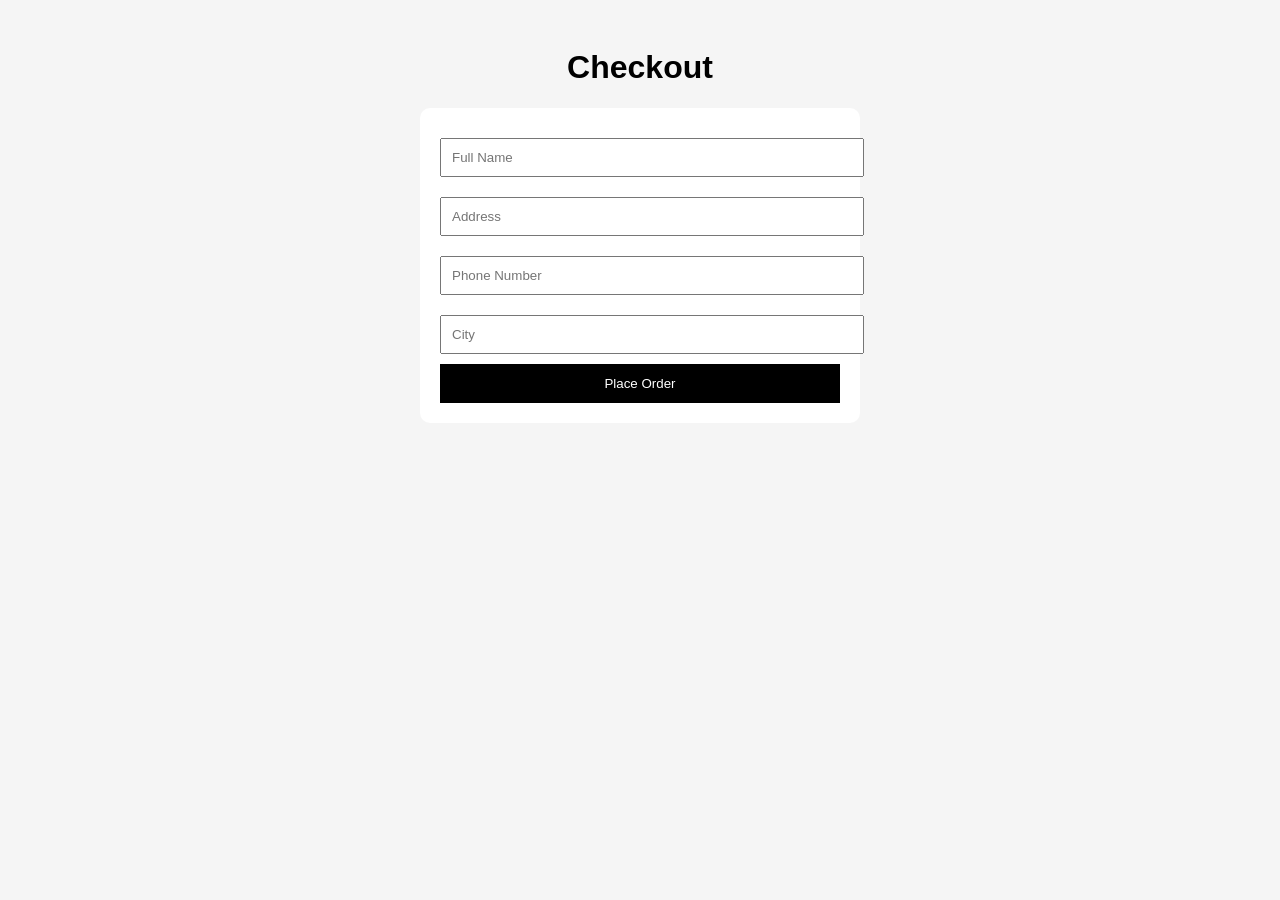
==== Checkout.html @ 077f1f32 "Create Checkout.html" ====
<!DOCTYPE html>
<html lang="en">
<head>
  <meta charset="UTF-8">
  <title>Checkout</title>

  <style>
    body {
      font-family: Arial;
      padding: 20px;
      background: #f5f5f5;
    }

    h1 {
      text-align: center;
    }

    .form {
      max-width: 400px;
      margin: auto;
      background: white;
      padding: 20px;
      border-radius: 10px;
    }

    input {
      width: 100%;
      padding: 10px;
      margin: 10px 0;
    }

    button {
      width: 100%;
      padding: 12px;
      background: black;
      color: white;
      border: none;
      cursor: pointer;
    }
  </style>
</head>
<body>

<h1>Checkout</h1>

<div class="form">
  <input type="text" placeholder="Full Name">
  <input type="text" placeholder="Address">
  <input type="text" placeholder="Phone Number">
  <input type="text" placeholder="City">

  <button onclick="placeOrder()">Place Order</button>
</div>

<script>
function placeOrder() {
  alert("Order placed successfully!");
  localStorage.removeItem("cart");
  window.location.href = "index.html";
}
</script>

</body>
</html>
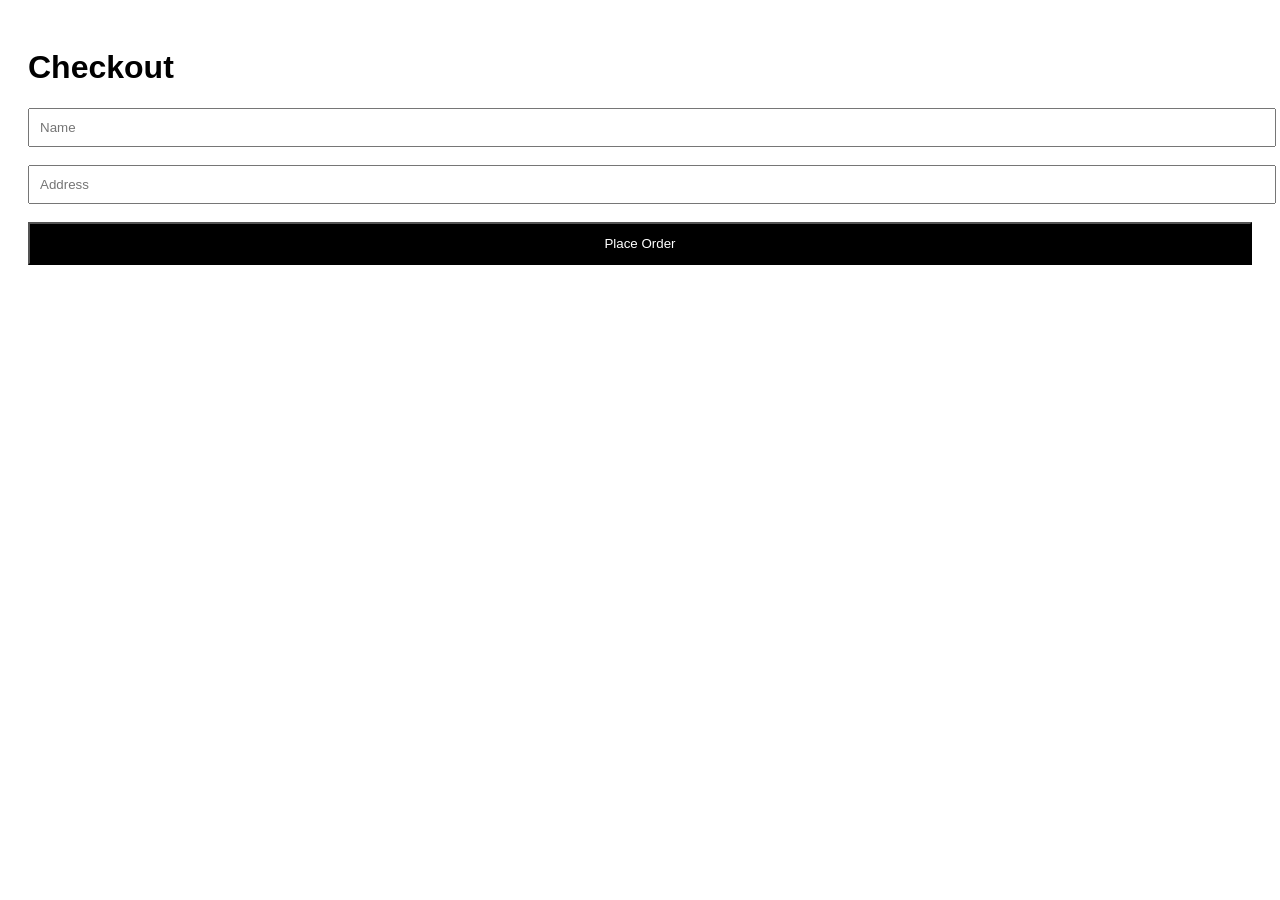
==== commit 5da7bedd: "Update Checkout.html" ====
--- a/Checkout.html
+++ b/Checkout.html
@@ -1,60 +1,23 @@
 <!DOCTYPE html>
-<html lang="en">
+<html>
 <head>
-  <meta charset="UTF-8">
   <title>Checkout</title>
+</head>
 
-  <style>
-    body {
-      font-family: Arial;
-      padding: 20px;
-      background: #f5f5f5;
-    }
-
-    h1 {
-      text-align: center;
-    }
-
-    .form {
-      max-width: 400px;
-      margin: auto;
-      background: white;
-      padding: 20px;
-      border-radius: 10px;
-    }
-
-    input {
-      width: 100%;
-      padding: 10px;
-      margin: 10px 0;
-    }
-
-    button {
-      width: 100%;
-      padding: 12px;
-      background: black;
-      color: white;
-      border: none;
-      cursor: pointer;
-    }
-  </style>
-</head>
-<body>
+<body style="font-family:Arial; padding:20px;">
 
 <h1>Checkout</h1>
 
-<div class="form">
-  <input type="text" placeholder="Full Name">
-  <input type="text" placeholder="Address">
-  <input type="text" placeholder="Phone Number">
-  <input type="text" placeholder="City">
+<input placeholder="Name" style="width:100%; padding:10px;"><br><br>
+<input placeholder="Address" style="width:100%; padding:10px;"><br><br>
 
-  <button onclick="placeOrder()">Place Order</button>
-</div>
+<button onclick="placeOrder()" style="padding:12px; width:100%; background:black; color:white;">
+Place Order
+</button>
 
 <script>
 function placeOrder() {
-  alert("Order placed successfully!");
+  alert("Order placed!");
   localStorage.removeItem("cart");
   window.location.href = "index.html";
 }
